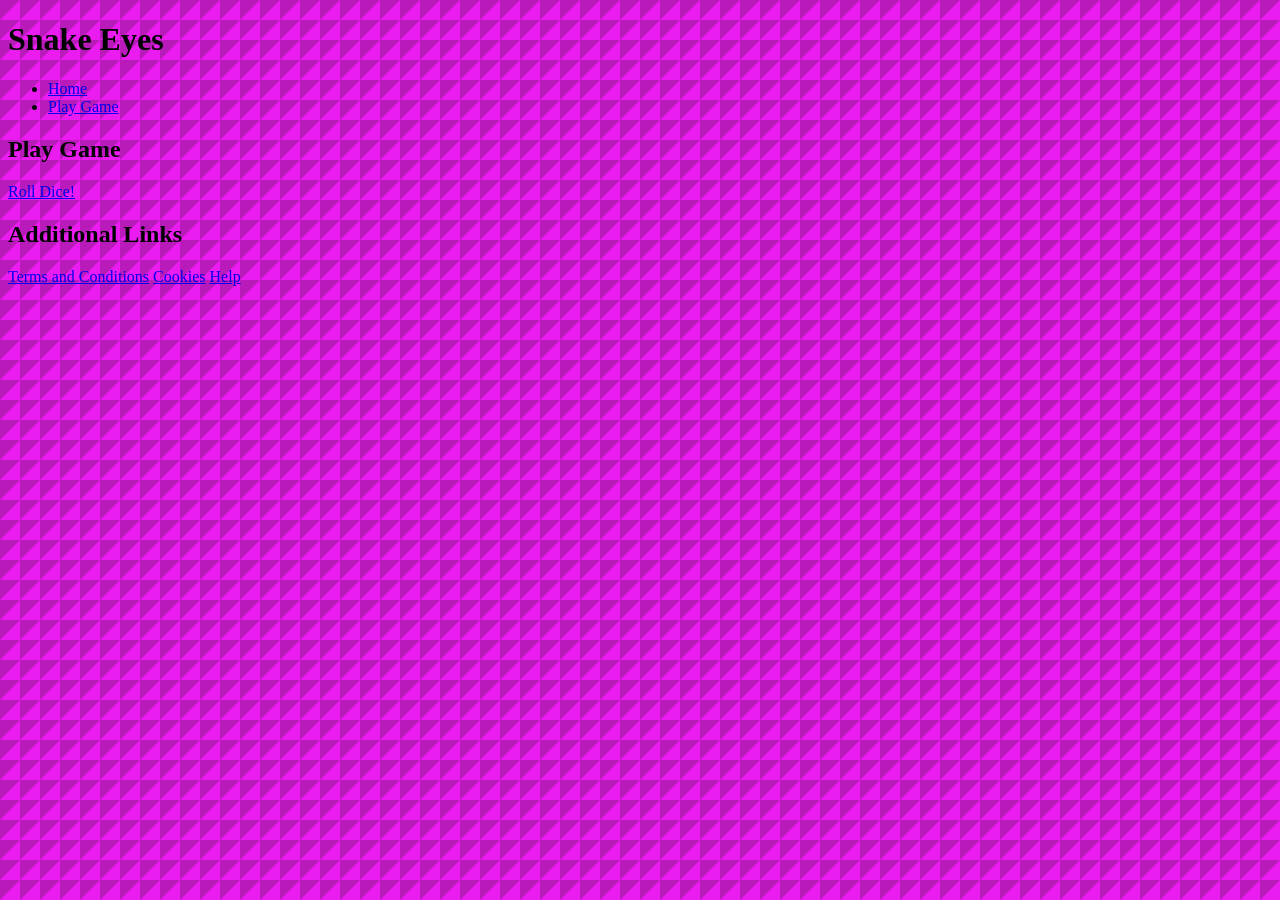
==== game.html @ de280f05 "Added content" ====
<!DOCTYPE html>
<html lang="en">
    <head>
        <meta charset="UTF-8">
        <meta name="viewport" content="width=device-width, initial-scale=1.0">
        <meta name="description" content="Free web-based game to play">
        <title>Snake Eyes</title>
        <meta name="author" content="Garrett Chin">
        <link rel="stylesheet" href="styles.css">
        <!-- FAVICON -->
        <link rel="icon" href="images/favicon.ico" type="image/x-icon">
        <!-- GOOGLE FONTS LINKS -->
        <link href="https://fonts.googleapis.com/css2?family=Cabin:ital,wght@0,400..700;1,400..700&family=Open+Sans:ital,wght@0,300..800;1,300..800&display=swap" rel="stylesheet">
        <script src="scripts.js" defer></script>
    </head>

    <body>
        <header>
            <h1>Snake Eyes</h1>
            <nav>
                <ul>
                    <li><a href="index.html">Home</a></li>
                    <li><a href="#play">Play Game</a></li>
                </ul>
            </nav>
        </header>
        
        <main>
            <section id="play">
                <h2>Play Game</h2>
                <p><a href="#roll">Roll Dice!</a></p>
            </section>
        </main>
        
        <footer>
            <section>
                <h2>Additional Links</h2>
                <a href="#">Terms and Conditions</a>
                <a href="#">Cookies</a>
                <a href="#">Help</a>
            </section>
        </footer>
    </body>
</html>
---- styles.css ----
/* CSS BY Garrett Chin */

/* IMPORTED FONTS */
@import url('https://fonts.googleapis.com/css2?family=Cabin:ital,wght@0,400..700;1,400..700&family=Open+Sans:ital,wght@0,300..800;1,300..800&display=swap');

/* ---------- CSS Variables ---------- */
:root{
  /* Theme Colors */
    --red: #c72615;
    --white: #fff;
    --black: #020202;
    --gray: #939393;
    --dk-gray: #222;

    /* Other Colors */
    --lt-gray: #f2f2f2;
    --purple: #6b1869;
    --magenta: #eb1cf0;
    --box-shadow-sm: -3px 3px 6px var(--lt-med-gray);
    --box-shadow-lg: -6px 6px 10px var(--lt-med-gray);

    /* ----- FONTS ----- */
    --font-family: 'Cabin', 'Open Sans', sans-serif;

    /* Background */
    background-color: #eb1cf0;
    background-image: url("data:image/svg+xml,%3Csvg width='20' height='20' viewBox='0 0 20 20' xmlns='http://www.w3.org/2000/svg'%3E%3Cpath d='M0 0h20L0 20z' fill='%236b1869' fill-opacity='0.4' fill-rule='evenodd'/%3E%3C/svg%3E");
}
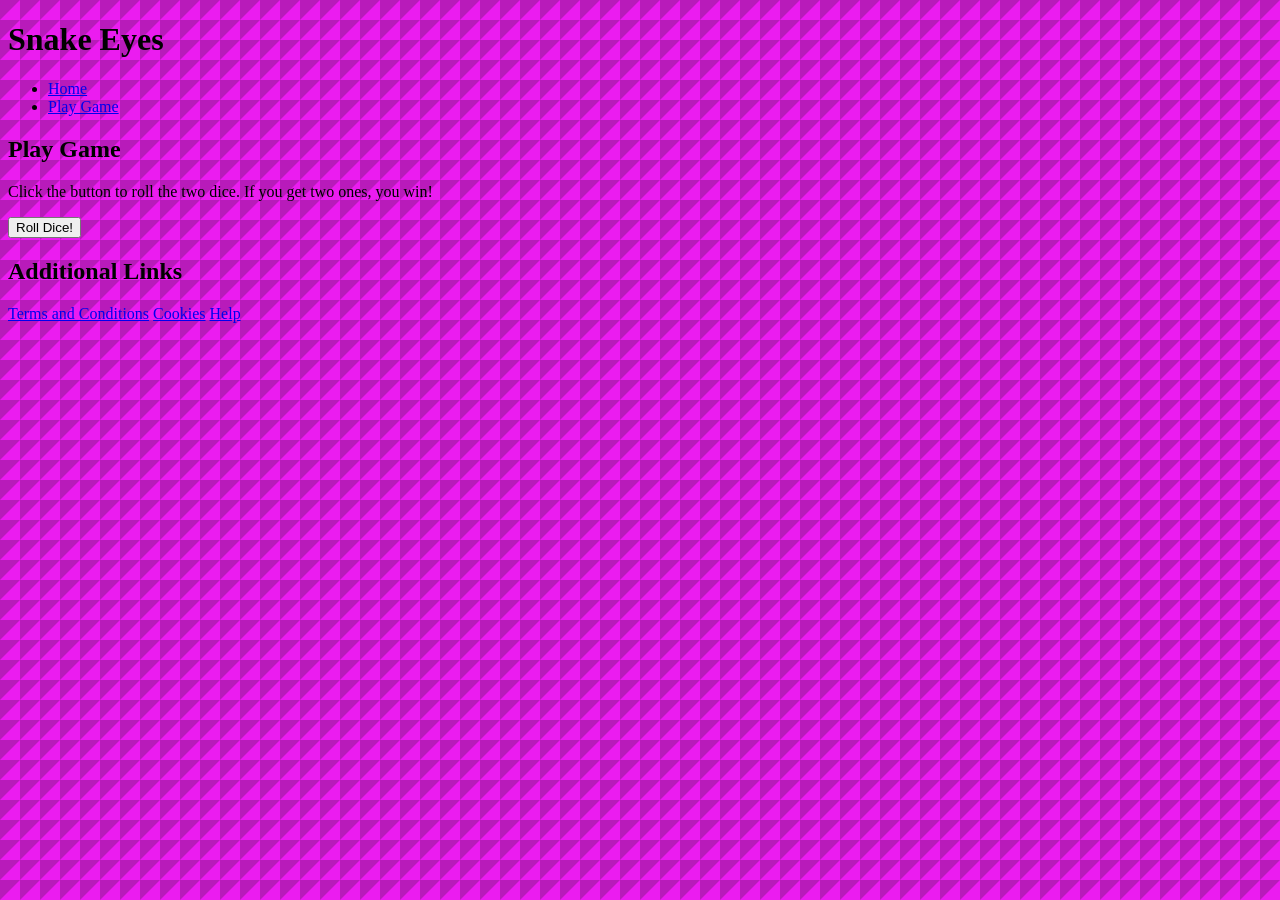
==== commit 15a1db65: "Update" ====
--- a/game.html
+++ b/game.html
@@ -28,7 +28,11 @@
         <main>
             <section id="play">
                 <h2>Play Game</h2>
-                <p><a href="#roll">Roll Dice!</a></p>
+                <p>Click the button to roll the two dice. If you get two ones, you win!</p>
+                <span id="random1"></span>
+                <span id="random2"></span>
+                <span id="snakeEyesMsg"></span>
+                <button id="roll">Roll Dice!</button>
             </section>
         </main>
         
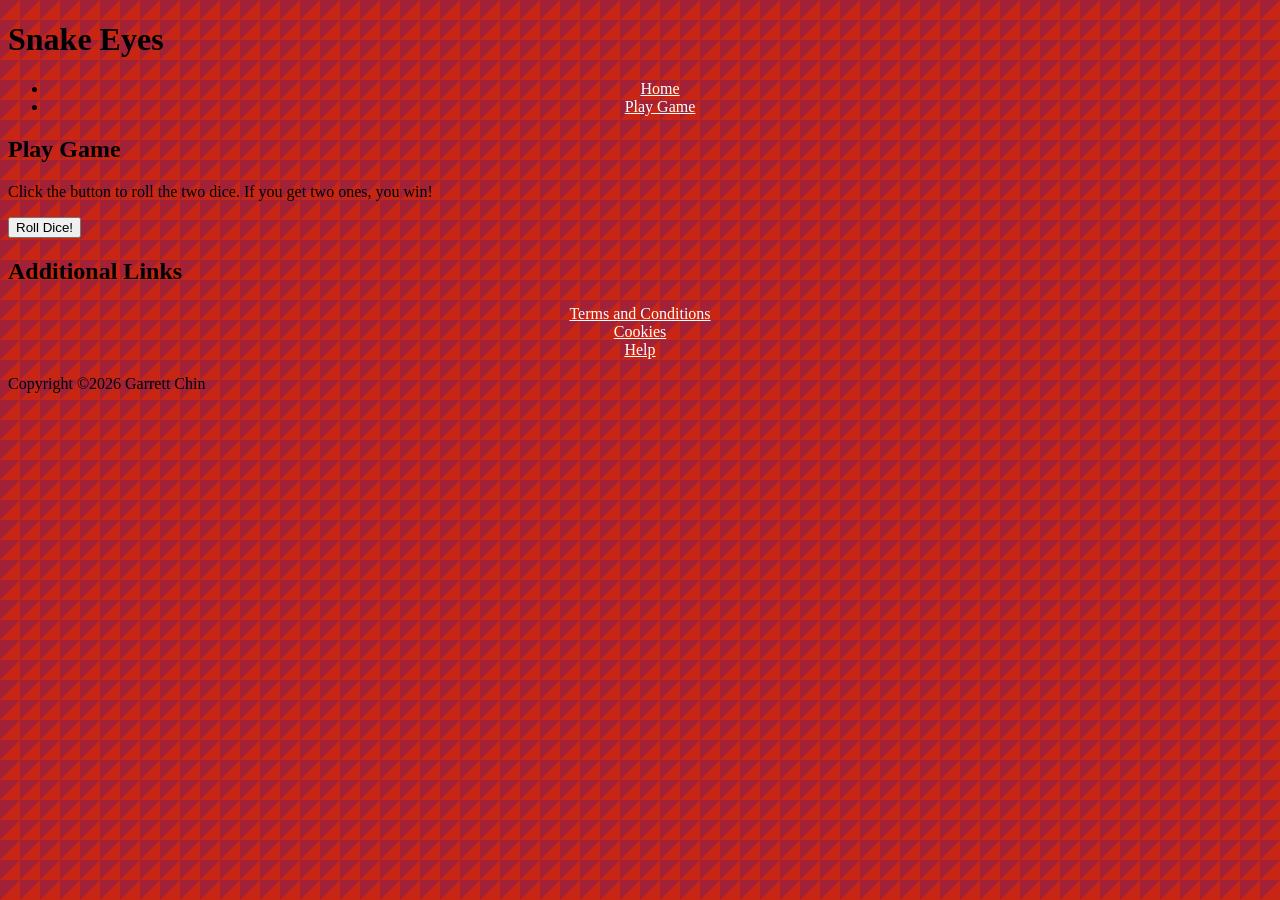
==== commit e4c0f5de: "Edits" ====
--- a/game.html
+++ b/game.html
@@ -43,6 +43,7 @@
                 <a href="#">Cookies</a>
                 <a href="#">Help</a>
             </section>
+            <p>Copyright &copy;<span>2026</span> Garrett Chin</p>
         </footer>
     </body>
 </html>
--- a/styles.css
+++ b/styles.css
@@ -23,6 +23,33 @@
     --font-family: 'Cabin', 'Open Sans', sans-serif;
 
     /* Background */
-    background-color: #eb1cf0;
+    background-color: #c72615;
     background-image: url("data:image/svg+xml,%3Csvg width='20' height='20' viewBox='0 0 20 20' xmlns='http://www.w3.org/2000/svg'%3E%3Cpath d='M0 0h20L0 20z' fill='%236b1869' fill-opacity='0.4' fill-rule='evenodd'/%3E%3C/svg%3E");
+}
+
+/* ---------- CSS RESET ---------- */
+img{
+    max-width: 100%;
+    height: auto;
+    image-rendering: crisp-edges;
+}
+
+figure{
+  display: flex;
+  justify-content: center;
+  align-items: center;
+  position: relative;
+  padding-bottom: 50px;
+}
+
+/* ---------- Link Styles ---------- */
+a{
+  display: block;
+  text-align: center;
+  color: var(--white);
+}
+
+a:hover{
+  color: var(--red);
+  text-decoration-color: var(--white);
 }
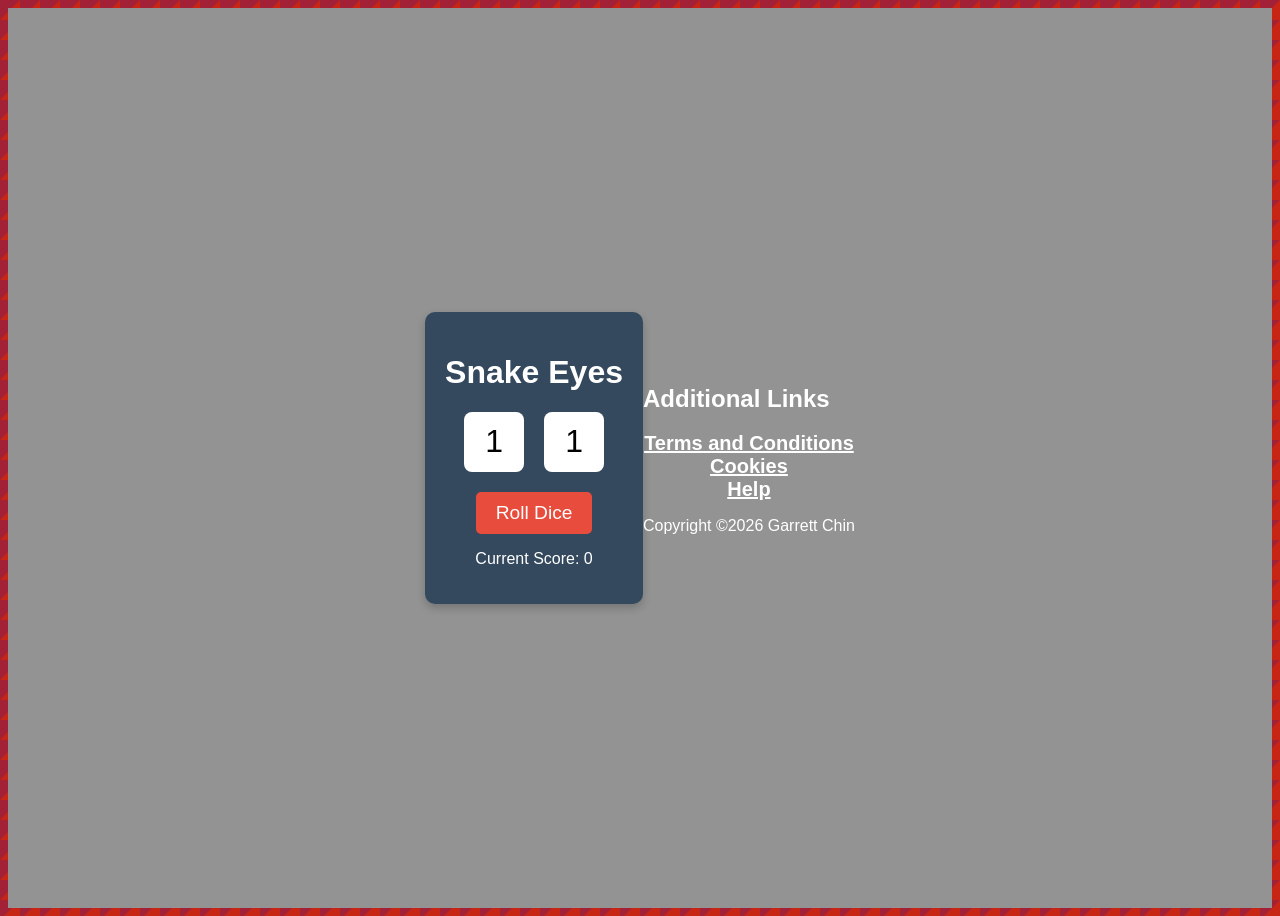
==== commit b8ab0d5b: "More updates" ====
--- a/game.html
+++ b/game.html
@@ -11,30 +11,21 @@
         <link rel="icon" href="images/favicon.ico" type="image/x-icon">
         <!-- GOOGLE FONTS LINKS -->
         <link href="https://fonts.googleapis.com/css2?family=Cabin:ital,wght@0,400..700;1,400..700&family=Open+Sans:ital,wght@0,300..800;1,300..800&display=swap" rel="stylesheet">
-        <script src="scripts.js" defer></script>
     </head>
 
     <body>
-        <header>
+        <div class="game-container">
             <h1>Snake Eyes</h1>
-            <nav>
-                <ul>
-                    <li><a href="index.html">Home</a></li>
-                    <li><a href="#play">Play Game</a></li>
-                </ul>
-            </nav>
-        </header>
-        
-        <main>
-            <section id="play">
-                <h2>Play Game</h2>
-                <p>Click the button to roll the two dice. If you get two ones, you win!</p>
-                <span id="random1"></span>
-                <span id="random2"></span>
-                <span id="snakeEyesMsg"></span>
-                <button id="roll">Roll Dice!</button>
-            </section>
-        </main>
+            <div class="dice-area">
+                <div id="die1" class="dice">1</div>
+                <div id="die2" class="dice">1</div>
+            </div>
+            <button id="roll-btn">Roll Dice</button>
+            <p>Current Score: <span id="score">0</span></p>
+            <p id="message"></p>
+        </div>
+        <script src="scripts.js"></script>
+    </body>
         
         <footer>
             <section>
--- a/styles.css
+++ b/styles.css
@@ -42,11 +42,64 @@
   padding-bottom: 50px;
 }
 
+body{
+    display: flex;
+    justify-content: center;
+    align-items: center;
+    height: 100vh;
+    background-color: var(--gray);
+    color: white;
+    font-family: sans-serif;
+}
+
+/* ---------- Game Styles ---------- */
+.game-container{
+    text-align: center;
+    background: #34495e;
+    padding: 20px;
+    border-radius: 10px;
+    box-shadow: 0 4px 8px rgba(0, 0, 0, 0.2);
+}
+
+.dice-area{
+    display: flex;
+    gap: 20px; 
+    justify-content: center;
+    margin-bottom: 20px;
+}
+
+.dice{
+    width: 60px;
+    height: 60px;
+    background: white;
+    color: black;
+    font-size: 2rem;
+    display: flex;
+    align-items: center;
+    justify-content: center;
+    border-radius: 8px;
+}
+
+#roll-btn{
+    padding: 10px 20px; 
+    font-size: 1.2rem; 
+    cursor: pointer;
+    background: #e74c3c;
+    color: white;
+    border: none;
+    border-radius: 5px;
+    transition: background 0.3s ease;
+}
+
+
 /* ---------- Link Styles ---------- */
 a{
   display: block;
   text-align: center;
   color: var(--white);
+  font-size: 1.25rem;
+  font-weight: bold;
+  font-family: 'Cabin', sans-serif;
 }
 
 a:hover{
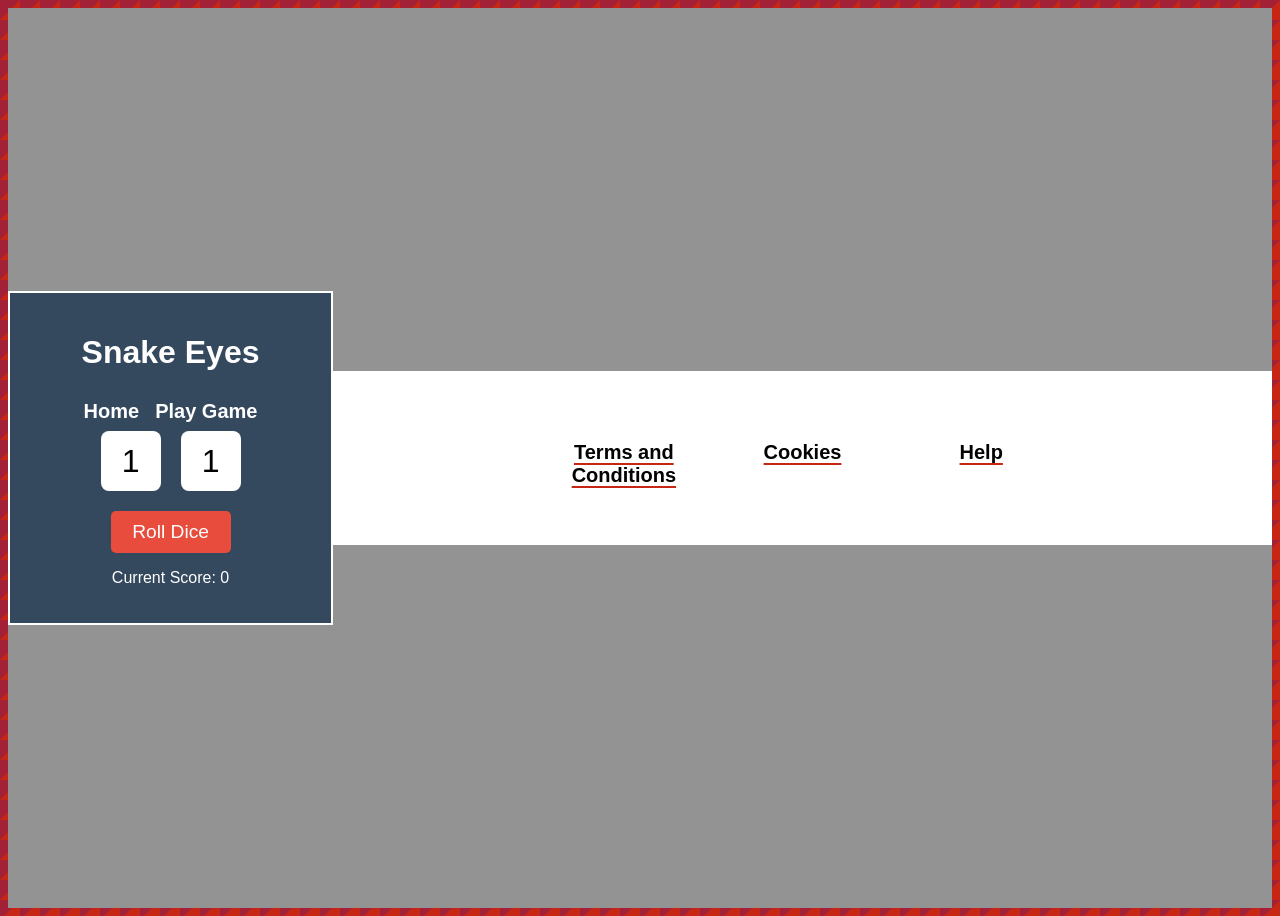
==== commit e37a124f: "Edits" ====
--- a/game.html
+++ b/game.html
@@ -16,6 +16,14 @@
     <body>
         <div class="game-container">
             <h1>Snake Eyes</h1>
+            <header>
+                <nav>
+                    <ul>
+                        <li><a href="index.html">Home</a></li>
+                        <li><a href="game.html">Play Game</a></li>
+                    </ul>
+                </nav>
+            </header>
             <div class="dice-area">
                 <div id="die1" class="dice">1</div>
                 <div id="die2" class="dice">1</div>
@@ -24,7 +32,7 @@
             <p>Current Score: <span id="score">0</span></p>
             <p id="message"></p>
         </div>
-        <script src="scripts.js"></script>
+        <script src="script.js"></script>
     </body>
         
         <footer>
--- a/styles.css
+++ b/styles.css
@@ -54,11 +54,58 @@
 
 /* ---------- Game Styles ---------- */
 .game-container{
-    text-align: center;
-    background: #34495e;
-    padding: 20px;
-    border-radius: 10px;
-    box-shadow: 0 4px 8px rgba(0, 0, 0, 0.2);
+  border: 2px solid var(--white);
+  padding: 20px;
+  width: 300px;
+  text-align: center;
+  margin: 20px auto;
+  font-family: Arial, sans-serif;
+  background: #34495e;
+}
+
+.game-container h2{
+  margin-top: 0;
+  color: var(--white);
+  font-family: var(--font-family);
+  font-size: large;
+  margin: 0 auto 20px auto;
+}
+
+input{
+  padding: 20px;
+  width: 60px;
+  font-family: var(--font-family);
+  font-size: medium;
+}
+
+button{
+  padding: 20px;
+  width: 120px;
+  cursor: pointer;
+  font-family: var(--font-family);
+  font-size: medium;
+  background-color: var(--white);
+}
+
+button:hover{
+  background-color: var(--lt-gray);
+  color: var(--red);
+}
+
+.results-area{
+  margin-top: 20px;
+  margin: 0 auto;
+  font-weight: bold;
+  font-family: var(--font-family);
+  color: var(--white);
+}
+
+#displayUser, #displayRandom, #displayResult{
+  margin-top: 10px;
+  font-family: var(--font-family);
+  font-size: 20px;
+  opacity: 1;
+  color: var(--white);
 }
 
 .dice-area{
@@ -103,6 +150,161 @@
 }
 
 a:hover{
+  color: var(--black);
+  text-decoration-color: none;
+  font-weight: bold;
+}
+
+/* ---------- Nav Ul Styles --------- */
+nav{
+  color: var(--white);
+  font-family: var(--font-family);
+}
+
+nav ul{
+  list-style-type: none;
+  padding-left: 0;
+  display: flex;
+  gap: 1rem;
+  margin: 0 auto;
+  float: none;
+  justify-content: center;
+}
+
+/* ---------- List Styles ---------- */
+li{
+  display: block;
+  text-align: left;
+  color: var(--white);
+  font-size: 1.25rem;
+  font-weight: bold;
+  font-family: 'Cabin', sans-serif;
+}
+
+/* ---------- Nav a Styles --------- */
+nav a{
+  text-decoration: none;
+  padding-top: 0.5rem;
+  padding-bottom: 0.5rem;
+  color: var(--white);
+  font-size: 1.25rem;
+  font-weight: bold;
+}
+
+/* ---------- Navigation a Hover Styles ---------- */
+nav a:hover{
+  border-color: var(--red);
   color: var(--red);
-  text-decoration-color: var(--white);
+}
+
+/* ---------- Main Styles ---------- */
+main{
+  width: 1000px;
+  padding: 2rem 0;
+  margin-top: 0;
+  margin-left: auto;
+  margin-bottom: 8px;
+  margin-right: auto;
+  background-color: var(--red);
+}
+
+/* ---------- Main Section Styles ---------- */
+main > section{
+  padding-top: 2rem;
+  padding-bottom: 9rem;
+  padding-left: 1rem;
+  padding-right: 1rem;
+}
+
+/* ---------- Main H2 Styles ---------- */
+main h2{
+  font-size: 1rem;
+  padding: 0;
+  width: auto;
+  margin: 0 auto 1rem auto;
+  background-color: var(--red);
+  color: var(--dk-gray);
+}
+
+/* ---------- Main P Styles ---------- */
+main p{
+  font-size: 1.25rem;
+  line-height: 1.5;
+  width: 520px;
+  margin: 0 auto;
+}
+
+iframe{
+  display: flex;
+  justify-content: center;
+  position: relative;
+  float: right;
+  top: -150px;
+  overflow: clip !important;
+  border-width: 2px;
+  border-style: inset;
+  border-color: initial;
+  border-image: initial;
+}
+
+/* ---------- Footer Styles ---------- */
+footer{
+  padding: 1rem;
+  width: 968px;
+  margin: 0 auto;
+  background-color: var(--white);
+  text-align: center;
+  padding-top: 2rem;
+  font-family: 'Open Sans', sans-serif;
+}
+
+footer h2{
+  margin: 0 auto;
+  font-size: 1.35rem;
+  line-height: 1;
+  grid-column: 1/-1;
+}
+
+footer section{
+  display: grid;
+  grid-template-columns: 1fr 1fr 1fr;
+  gap: 0.5rem 1rem;
+  width: 520px;
+  text-align: center;
+  margin: 0 auto 1rem auto;
+}
+
+footer a{
+  padding: 0.5rem;
+  color: var(--black);
+  text-underline-offset: 4px;
+  text-decoration-color: var(--red);
+  text-decoration-thickness: 2px;
+}
+
+footer a:hover{
+  color: var(--red);
+}
+
+footer p{
+  margin: 0 auto;
+  font-size: 1rem;
+}
+
+#phone{
+  display: block;
+  width: 100%;
+  padding: 0.25rem 0.5rem;
+  background: none;
+  background-color: var(--white);
+  outline: none;
+  border: 1px solid var(--lt-gray);
+  box-shadow: var(--box-shadow-sm);
+  line-height: 1;
+  height: 2.5rem;
+}
+
+label{
+  display: block;
+  margin: 1rem 0 0 1rem;
 }
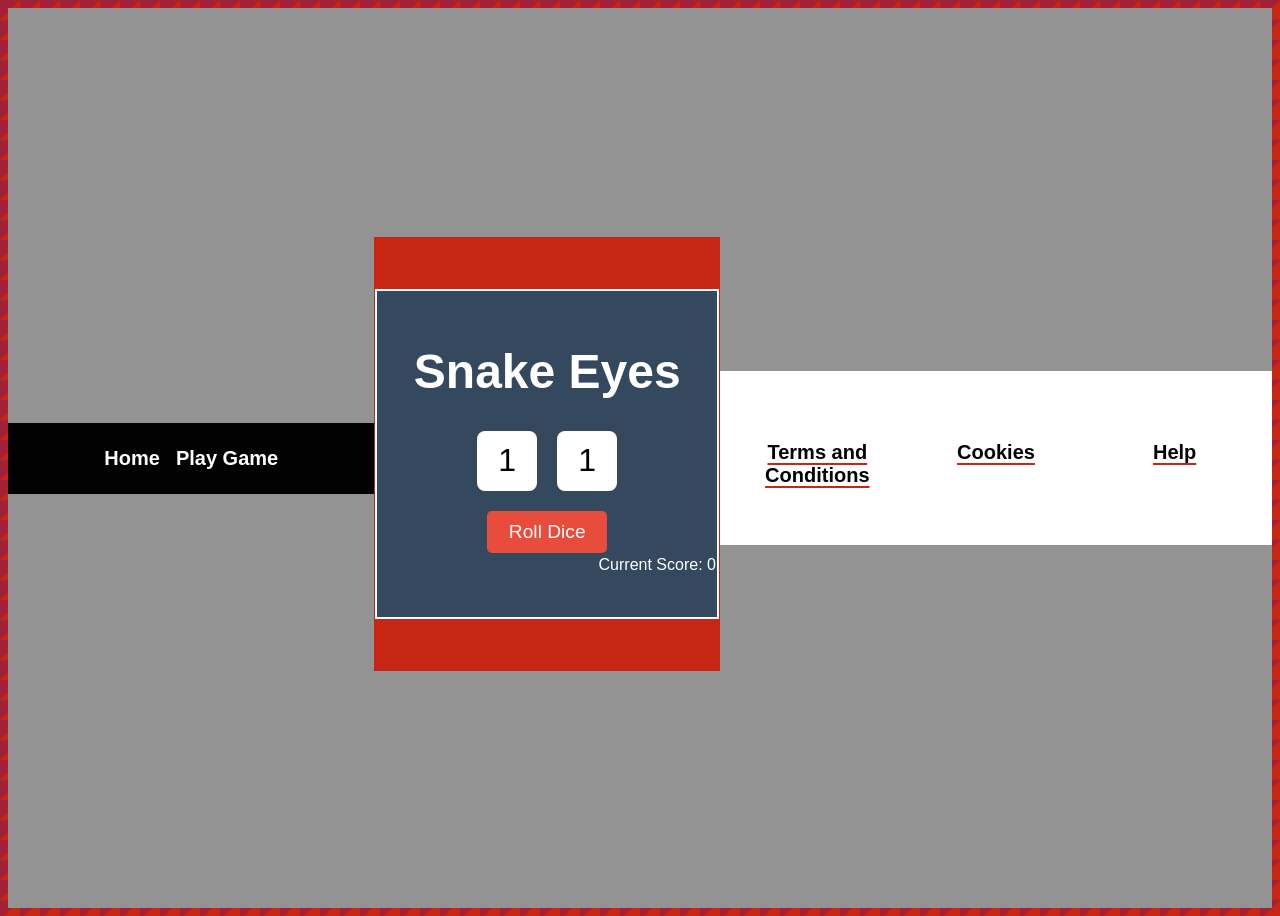
==== commit b08fc1ca: "Fixed errors" ====
--- a/game.html
+++ b/game.html
@@ -14,25 +14,28 @@
     </head>
 
     <body>
-        <div class="game-container">
-            <h1>Snake Eyes</h1>
-            <header>
+        <header>
                 <nav>
                     <ul>
                         <li><a href="index.html">Home</a></li>
                         <li><a href="game.html">Play Game</a></li>
                     </ul>
                 </nav>
-            </header>
-            <div class="dice-area">
-                <div id="die1" class="dice">1</div>
-                <div id="die2" class="dice">1</div>
+        </header>
+        
+        <main>
+            <div class="game-container">
+                <h1>Snake Eyes</h1>
+                <div class="dice-area">
+                    <div id="die1" class="dice">1</div>
+                    <div id="die2" class="dice">1</div>
+                </div>
+                <button id="roll-btn">Roll Dice</button>
+                <p>Current Score: <span id="score">0</span></p>
+                <p id="message"></p>
             </div>
-            <button id="roll-btn">Roll Dice</button>
-            <p>Current Score: <span id="score">0</span></p>
-            <p id="message"></p>
-        </div>
-        <script src="script.js"></script>
+            <script src="script.js"></script>
+        </main>
     </body>
         
         <footer>
--- a/styles.css
+++ b/styles.css
@@ -27,6 +27,25 @@
     background-image: url("data:image/svg+xml,%3Csvg width='20' height='20' viewBox='0 0 20 20' xmlns='http://www.w3.org/2000/svg'%3E%3Cpath d='M0 0h20L0 20z' fill='%236b1869' fill-opacity='0.4' fill-rule='evenodd'/%3E%3C/svg%3E");
 }
 
+/* ---------- Header Styles ---------- */
+header{
+  padding: 1rem;
+  width: 968px;
+  margin: 0 auto;
+  background-color: var(--black);
+  justify-content: space-between;
+  align-items: center;
+  position: sticky;
+}
+
+/* ----- HEADING STYLES ----- */
+h1{
+  font-size: 3rem;
+  text-align: center;
+  color: var(--white);
+  font-family: var(--font-family);
+}
+
 /* ---------- CSS RESET ---------- */
 img{
     max-width: 100%;
@@ -69,6 +88,32 @@
   font-family: var(--font-family);
   font-size: large;
   margin: 0 auto 20px auto;
+}
+
+.game-container p{
+  margin: 0 auto 20px auto;
+  color: var(--white);
+  font-family: var(--font-family);
+  font-size: medium;
+  text-align: center;
+}
+
+.game-container #score {
+  margin: 0 auto 20px auto;
+  color: var(--white);
+  font-family: var(--font-family);
+  font-size: medium;
+}
+
+.game-container #score span{
+  font-weight: bold;
+}
+
+.game-container #message{
+  margin: 0 auto 20px auto;
+  color: var(--white);
+  font-family: var(--font-family);
+  font-size: medium;
 }
 
 input{
@@ -151,7 +196,7 @@
 
 a:hover{
   color: var(--black);
-  text-decoration-color: none;
+  text-decoration-color: var(--black);
   font-weight: bold;
 }
 
@@ -169,16 +214,6 @@
   margin: 0 auto;
   float: none;
   justify-content: center;
-}
-
-/* ---------- List Styles ---------- */
-li{
-  display: block;
-  text-align: left;
-  color: var(--white);
-  font-size: 1.25rem;
-  font-weight: bold;
-  font-family: 'Cabin', sans-serif;
 }
 
 /* ---------- Nav a Styles --------- */
@@ -218,12 +253,12 @@
 
 /* ---------- Main H2 Styles ---------- */
 main h2{
-  font-size: 1rem;
+  font-size: 2rem;
   padding: 0;
   width: auto;
   margin: 0 auto 1rem auto;
   background-color: var(--red);
-  color: var(--dk-gray);
+  color: var(--white);
 }
 
 /* ---------- Main P Styles ---------- */
@@ -232,6 +267,29 @@
   line-height: 1.5;
   width: 520px;
   margin: 0 auto;
+  text-decoration: none;
+}
+
+main a{
+  color: var(--white);
+  text-decoration-thickness: 2px;
+  text-decoration: none;
+  text-underline-offset: 4px;
+}
+
+main a:hover{
+  color: var(--black);
+  text-decoration-color: var(--black);
+}
+
+/* ---------- List Styles ---------- */
+li{
+  display: block;
+  text-align: left;
+  color: var(--white);
+  font-size: 1.25rem;
+  font-weight: bold;
+  font-family: 'Cabin', sans-serif;
 }
 
 iframe{
